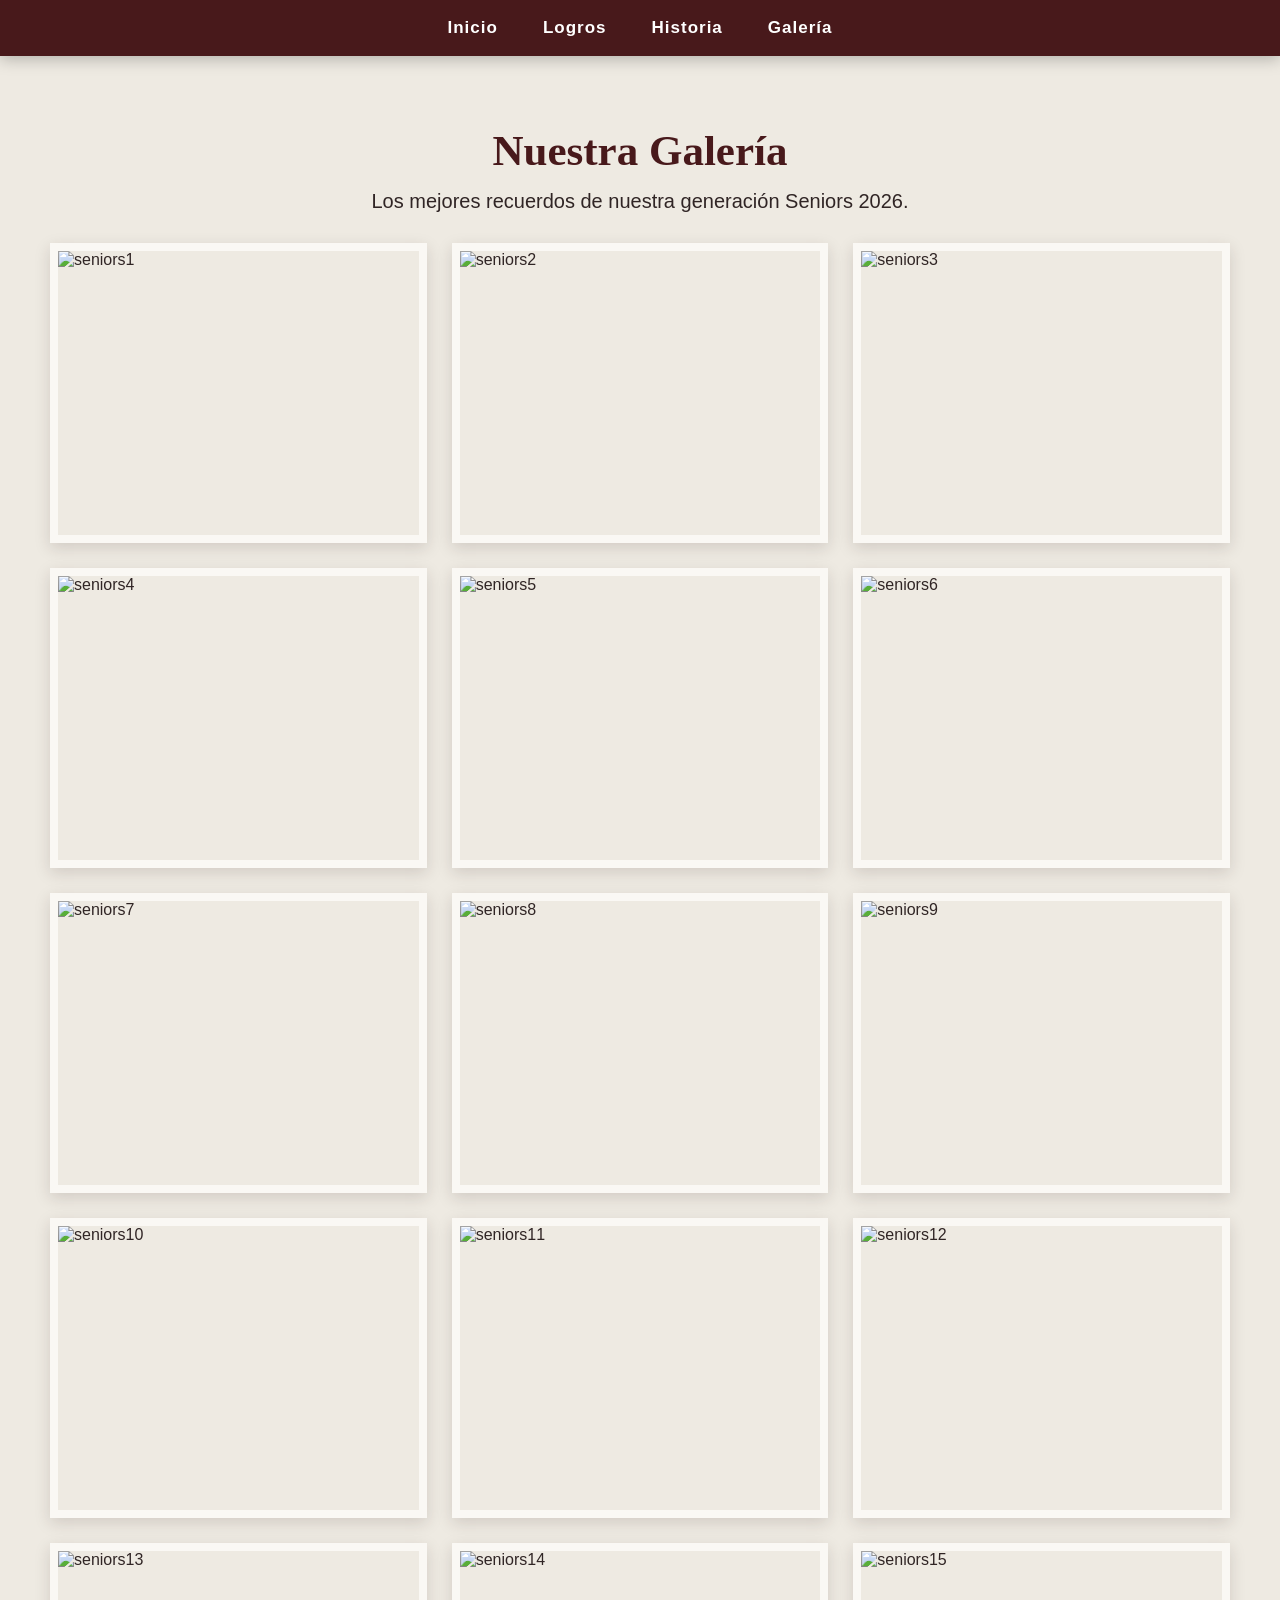
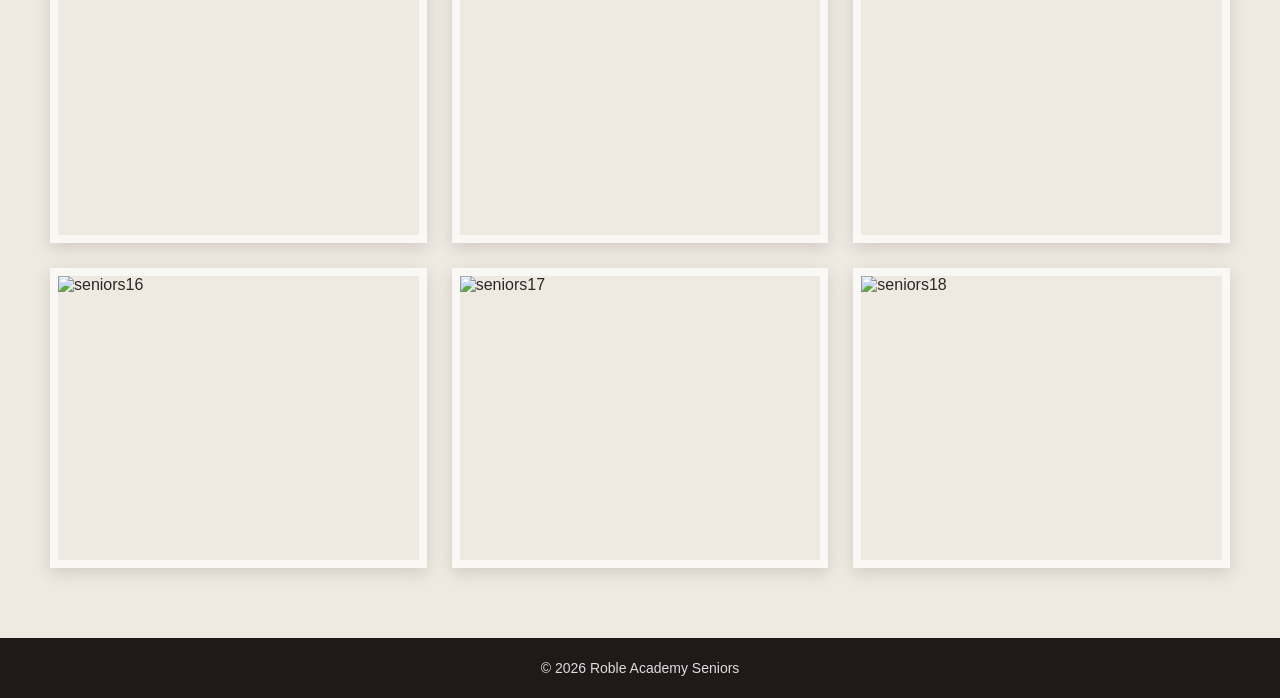
==== galeria.html @ a538a644 "Update galeria.html" ====
<!DOCTYPE html>
 <html lang="es"> 
<head>
 <meta charset="UTF-8">
 <title>Galería</title>
 <link rel="stylesheet" href="estilos.css">
 </head> 

<body> 

<nav> 
<a href="index.html">Inicio</a> 
<a href="logros.html">Logros</a> 
<a href="historia.html">Historia</a> 
<a href="galeria.html">Galería</a> 
</nav>

 <section class="pagina"> 

<h1>Nuestra Galería</h1>

 <p style="text-align:center;font-size:20px;margin-bottom:30px;"> Los mejores recuerdos de nuestra generación Seniors 2026. </p>

 <div class="galeria">

<img src="../img/seniors1.jpg" alt="seniors1">
<img src="../img/seniors2.jpg" alt="seniors2">
<img src="../img/seniors3.jpg" alt="seniors3">
<img src="../img/seniors4.jpg" alt="seniors4">
<img src="../img/seniors5.jpg" alt="seniors5">
<img src="../img/seniors6.jpg" alt="seniors6">
<img src="../img/seniors7.jpg" alt="seniors7">
<img src="../img/seniors8.jpg" alt="seniors8">
<img src="../img/seniors9.jpg" alt="seniors9">
<img src="../img/seniors10.jpg" alt="seniors10">
<img src="../img/seniors11.jpg" alt="seniors11">
<img src="../img/seniors12.jpg" alt="seniors12">
<img src="../img/seniors13.jpg" alt="seniors13">
<img src="../img/seniors14.jpg" alt="seniors14">
<img src="../img/seniors15.jpg" alt="seniors15">
<img src="../img/seniors16.jpg" alt="seniors16">
<img src="../img/seniors17.jpg" alt="seniors17">
<img src="../img/seniors18.jpg" alt="seniors18">
  
 </div>

 </section>
 <footer>
 © 2026 Roble Academy Seniors
 </footer>

 </body>
 </html>
---- estilos.css ----
/* ==============================
   GENERAL
================================= */

*{
    margin:0;
    padding:0;
    box-sizing:border-box;
}

body{
    background:#eeeae2;
    color:#302525;
    font-family:Arial, Helvetica, sans-serif;
}


/* ==============================
   NAVBAR
================================= */

nav{
    width:100%;
    background:#48191b;
    padding:18px;
    display:flex;
    justify-content:center;
    gap:45px;
    position:sticky;
    top:0;
    z-index:100;
    box-shadow:0 3px 15px rgba(0,0,0,.25);
}

nav a{
    color:#fff;
    text-decoration:none;
    font-size:17px;
    font-weight:bold;
    letter-spacing:1px;
    transition:.3s;
}

nav a:hover{
    color:#d6ad54;
}


/* ==============================
   PORTADA
================================= */

.portada{
    min-height:480px;

    display:flex;
    flex-direction:column;
    justify-content:center;
    align-items:center;
    text-align:center;

    padding:60px 20px;

    background:
    linear-gradient(
        rgba(238,234,226,.93),
        rgba(238,234,226,.93)
    );

    border-bottom:1px solid #d4c9b8;
}

.portada .small{
    color:#8b765c;
    font-size:17px;
    letter-spacing:5px;
    text-transform:uppercase;
    margin-bottom:20px;
}

.portada h1{
    font-family:Georgia,serif;
    color:#48191b;
    font-size:78px;
    letter-spacing:10px;
    line-height:1;
}

.portada h2{
    font-family:Georgia,serif;
    color:#625555;
    font-size:29px;
    font-weight:normal;
    font-style:italic;
    margin-top:20px;
}

.linea{
    width:90px;
    height:3px;
    background:#d6ad54;
    margin:28px auto;
}

.portada p{
    font-family:Georgia,serif;
    color:#6d6260;
    font-size:19px;
}


/* ==============================
   YEARBOOK
================================= */

.yearbook{
    max-width:1450px;
    margin:auto;
    padding:70px 50px;
}

.yearbook-title{
    text-align:center;
    font-family:Georgia,serif;
    font-size:43px;
    color:#48191b;
}

.yearbook-subtitle{
    text-align:center;
    color:#716766;
    margin-top:12px;
    margin-bottom:50px;
}


/* ==============================
   GRID
================================= */

.grid{
    display:grid;
    grid-template-columns:repeat(4,1fr);
    gap:30px;
}


/* ==============================
   TARJETAS
================================= */

.card{
    background:#faf8f4;
    padding:12px 12px 25px;

    border:1px solid #d5cdc1;

    box-shadow:
        0 5px 15px rgba(50,30,30,.12);

    transition:.3s;
}

.card:hover{
    transform:translateY(-8px);
    box-shadow:
        0 15px 30px rgba(50,30,30,.2);
}


/* ==============================
   FOTO
================================= */

.card img{
    width:100%;
    height:290px;
    object-fit:cover;
    display:block;
}


/* ==============================
   NOMBRE
================================= */

.card h3{
    text-align:center;
    margin-top:17px;

    color:#48191b;

    font-family:Georgia,serif;
    font-size:21px;
}


/* ==============================
   FRASE
================================= */

.card p{
    text-align:center;

    margin-top:10px;

    padding:0 8px;

    color:#665a59;

    font-family:Georgia,serif;
    font-style:italic;

    font-size:16px;
    line-height:23px;
}


/* ==============================
   DECORACIÓN
================================= */

.decoracion{
    text-align:center;
    color:#d0a74d;
    font-size:20px;
    margin-top:10px;
}


/* ==============================
   FINAL
================================= */

.final{
    background:#48191b;
    color:white;

    text-align:center;

    padding:70px 20px;
}

.final h2{
    font-family:Georgia,serif;
    font-size:40px;
}

.final p{
    margin-top:15px;

    font-family:Georgia,serif;
    font-style:italic;

    font-size:20px;
    color:#e4d6c0;
}


/* ==============================
   FOOTER
================================= */

footer{
    background:#211919;
    color:#ddd;

    text-align:center;

    padding:22px;

    font-size:14px;
}


/* ==============================
   TABLET
================================= */

@media(max-width:1100px){

    .grid{
        grid-template-columns:repeat(3,1fr);
    }

    .portada h1{
        font-size:60px;
    }

}


/* ==============================
   CELULAR
================================= */

@media(max-width:750px){

    nav{
        gap:20px;
        flex-wrap:wrap;
    }

    nav a{
        font-size:14px;
    }

    .grid{
        grid-template-columns:repeat(2,1fr);
    }

    .yearbook{
        padding:50px 20px;
    }

    .portada h1{
        font-size:43px;
        letter-spacing:5px;
    }

    .portada h2{
        font-size:23px;
    }

}


/* ==============================
   CELULAR PEQUEÑO
================================= */

@media(max-width:500px){

    .grid{
        grid-template-columns:1fr;
    }

    .card img{
        height:350px;
    }

    .yearbook-title{
        font-size:34px;
    }

}

/* ==============================
   HISTORIA
================================= */

.historia-portada{
    min-height:400px;

    display:flex;
    flex-direction:column;
    justify-content:center;
    align-items:center;

    text-align:center;

    padding:60px 20px;

    background:#eeeae2;

    border-bottom:1px solid #d4c9b8;
}

.historia-small{
    color:#8b765c;
    font-size:16px;
    letter-spacing:5px;
    margin-bottom:20px;
}

.historia-portada h1{
    font-family:Georgia,serif;
    color:#48191b;
    font-size:65px;
}

.historia-portada > p:last-child{
    font-family:Georgia,serif;
    color:#6d6260;
    font-size:19px;
}


/* ==============================
   SECCIONES
================================= */

.historia-seccion{
    max-width:1200px;
    margin:auto;
    padding:70px 40px;
}

.historia-seccion h2{
    text-align:center;
    font-family:Georgia,serif;
    color:#48191b;
    font-size:40px;
    margin-bottom:15px;
}

.historia-texto{
    max-width:900px;
    margin:20px auto;
    text-align:center;

    color:#665a59;

    font-family:Georgia,serif;
    font-size:18px;
    line-height:30px;
}

.historia-subtitulo{
    text-align:center;
    color:#716766;
    margin-bottom:45px;
}


/* ==============================
   TIMELINE
================================= */

.timeline{
    max-width:900px;
    margin:50px auto 0;

    border-left:3px solid #d6ad54;
    padding-left:40px;
}

.timeline-item{
    position:relative;
    margin-bottom:45px;
}

.timeline-item::before{
    content:"";
    position:absolute;

    width:14px;
    height:14px;

    background:#d6ad54;

    border-radius:50%;

    left:-49px;
    top:5px;
}

.timeline-year{
    color:#d0a74d;

    font-family:Georgia,serif;

    font-size:22px;
    font-weight:bold;

    margin-bottom:8px;
}

.timeline-content{
    background:#faf8f4;

    padding:22px;

    border:1px solid #d5cdc1;

    box-shadow:0 5px 15px rgba(50,30,30,.08);
}

.timeline-content h3{
    color:#48191b;

    font-family:Georgia,serif;

    font-size:23px;

    margin-bottom:10px;
}

.timeline-content p{
    color:#665a59;

    line-height:25px;
}


/* ==============================
   MOMENTOS
================================= */

.momentos-grid{
    display:grid;

    grid-template-columns:repeat(3,1fr);

    gap:30px;
}

.momento-card{
    background:#faf8f4;

    padding:12px 12px 25px;

    border:1px solid #d5cdc1;

    box-shadow:0 5px 15px rgba(50,30,30,.12);
}

.momento-card img{
    width:100%;
    height:250px;

    object-fit:cover;

    display:block;
}

.momento-card h3{
    color:#48191b;

    font-family:Georgia,serif;

    text-align:center;

    margin-top:18px;
}

.momento-card p{
    color:#665a59;

    text-align:center;

    margin-top:10px;

    line-height:23px;
}


/* ==============================
   DATOS
================================= */

.datos-grid{
    display:grid;

    grid-template-columns:repeat(3,1fr);

    gap:20px;
}

.dato-card{
    background:#faf8f4;

    border:1px solid #d5cdc1;

    padding:30px 20px;

    text-align:center;

    box-shadow:0 5px 15px rgba(50,30,30,.08);

    transition:.3s;
}

.dato-card:hover{
    transform:translateY(-5px);
}

.dato-card span{
    color:#d0a74d;
    font-size:22px;
}

.dato-card h3{
    color:#48191b;

    font-family:Georgia,serif;

    margin:12px 0;
}

.dato-card p{
    color:#665a59;

    font-family:Georgia,serif;

    font-style:italic;

    font-size:17px;
}


/* ==============================
   ANTES Y AHORA
================================= */

.antes-ahora-grid{
    display:grid;

    grid-template-columns:1fr 1fr;

    gap:40px;

    max-width:900px;

    margin:auto;
}

.comparacion{
    background:#faf8f4;

    padding:15px 15px 25px;

    border:1px solid #d5cdc1;

    box-shadow:0 5px 15px rgba(50,30,30,.1);

    text-align:center;
}

.comparacion h3{
    color:#48191b;

    font-family:Georgia,serif;

    font-size:24px;

    margin-bottom:15px;
}

.comparacion img{
    width:100%;
    height:350px;

    object-fit:cover;

    display:block;
}

.comparacion p{
    color:#665a59;

    font-family:Georgia,serif;

    font-style:italic;

    margin-top:15px;
}


/* ==============================
   RECUERDOS
================================= */

.recuerdos{
    max-width:950px;
}

.recuerdo{
    display:flex;

    gap:30px;

    align-items:center;

    padding:30px 0;

    border-bottom:1px solid #d5cdc1;
}

.recuerdo-numero{
    color:#d0a74d;

    font-family:Georgia,serif;

    font-size:35px;

    font-weight:bold;

    min-width:70px;
}

.recuerdo h3{
    color:#48191b;

    font-family:Georgia,serif;

    font-size:24px;

    margin-bottom:8px;
}

.recuerdo p{
    color:#665a59;

    line-height:25px;
}


/* ==============================
   FINAL HISTORIA
================================= */

.historia-final{
    background:#48191b;

    color:white;

    text-align:center;

    padding:80px 25px;
}

.historia-final h2{
    font-family:Georgia,serif;

    font-size:42px;
}

.historia-final > p{
    max-width:800px;

    margin:25px auto;

    color:#e4d6c0;

    font-family:Georgia,serif;

    font-size:19px;

    line-height:30px;
}

.historia-final h3{
    font-family:Georgia,serif;

    font-size:30px;

    font-weight:normal;
}

.frase-final{
    font-style:italic;
}


/* ==============================
   RESPONSIVE HISTORIA
================================= */

@media(max-width:900px){

    .momentos-grid{
        grid-template-columns:1fr 1fr;
    }

    .datos-grid{
        grid-template-columns:1fr 1fr;
    }

}


@media(max-width:600px){

    .historia-portada h1{
        font-size:43px;
    }

    .historia-seccion{
        padding:50px 20px;
    }

    .momentos-grid{
        grid-template-columns:1fr;
    }

    .datos-grid{
        grid-template-columns:1fr;
    }

    .antes-ahora-grid{
        grid-template-columns:1fr;
    }

    .timeline{
        padding-left:25px;
    }

    .timeline-item::before{
        left:-34px;
    }

    .recuerdo{
        gap:15px;
    }

    .recuerdo-numero{
        min-width:45px;
        font-size:27px;
    }

}

/* ==============================
   GALERÍA
================================= */

.pagina{
    max-width:1450px;
    margin:auto;
    padding:70px 50px;
}

.pagina h1{
    text-align:center;
    font-family:Georgia,serif;
    color:#48191b;
    font-size:43px;
    margin-bottom:15px;
}

.galeria{
    display:grid;
    grid-template-columns:repeat(3, 1fr);
    gap:25px;
}

.galeria img{
    width:100%;
    height:300px;
    object-fit:cover;
    display:block;

    border:8px solid #faf8f4;

    box-shadow:0 5px 15px rgba(50,30,30,.15);

    transition:.3s;
}

.galeria img:hover{
    transform:scale(1.03);
    box-shadow:0 10px 25px rgba(50,30,30,.25);
}


/* ==============================
   GALERÍA - TABLET
================================= */

@media(max-width:900px){

    .galeria{
        grid-template-columns:repeat(2,1fr);
    }

}


/* ==============================
   GALERÍA - CELULAR
================================= */

@media(max-width:600px){

    .pagina{
        padding:50px 20px;
    }

    .pagina h1{
        font-size:36px;
    }

    .galeria{
        grid-template-columns:1fr;
    }

    .galeria img{
        height:350px;
    }

}
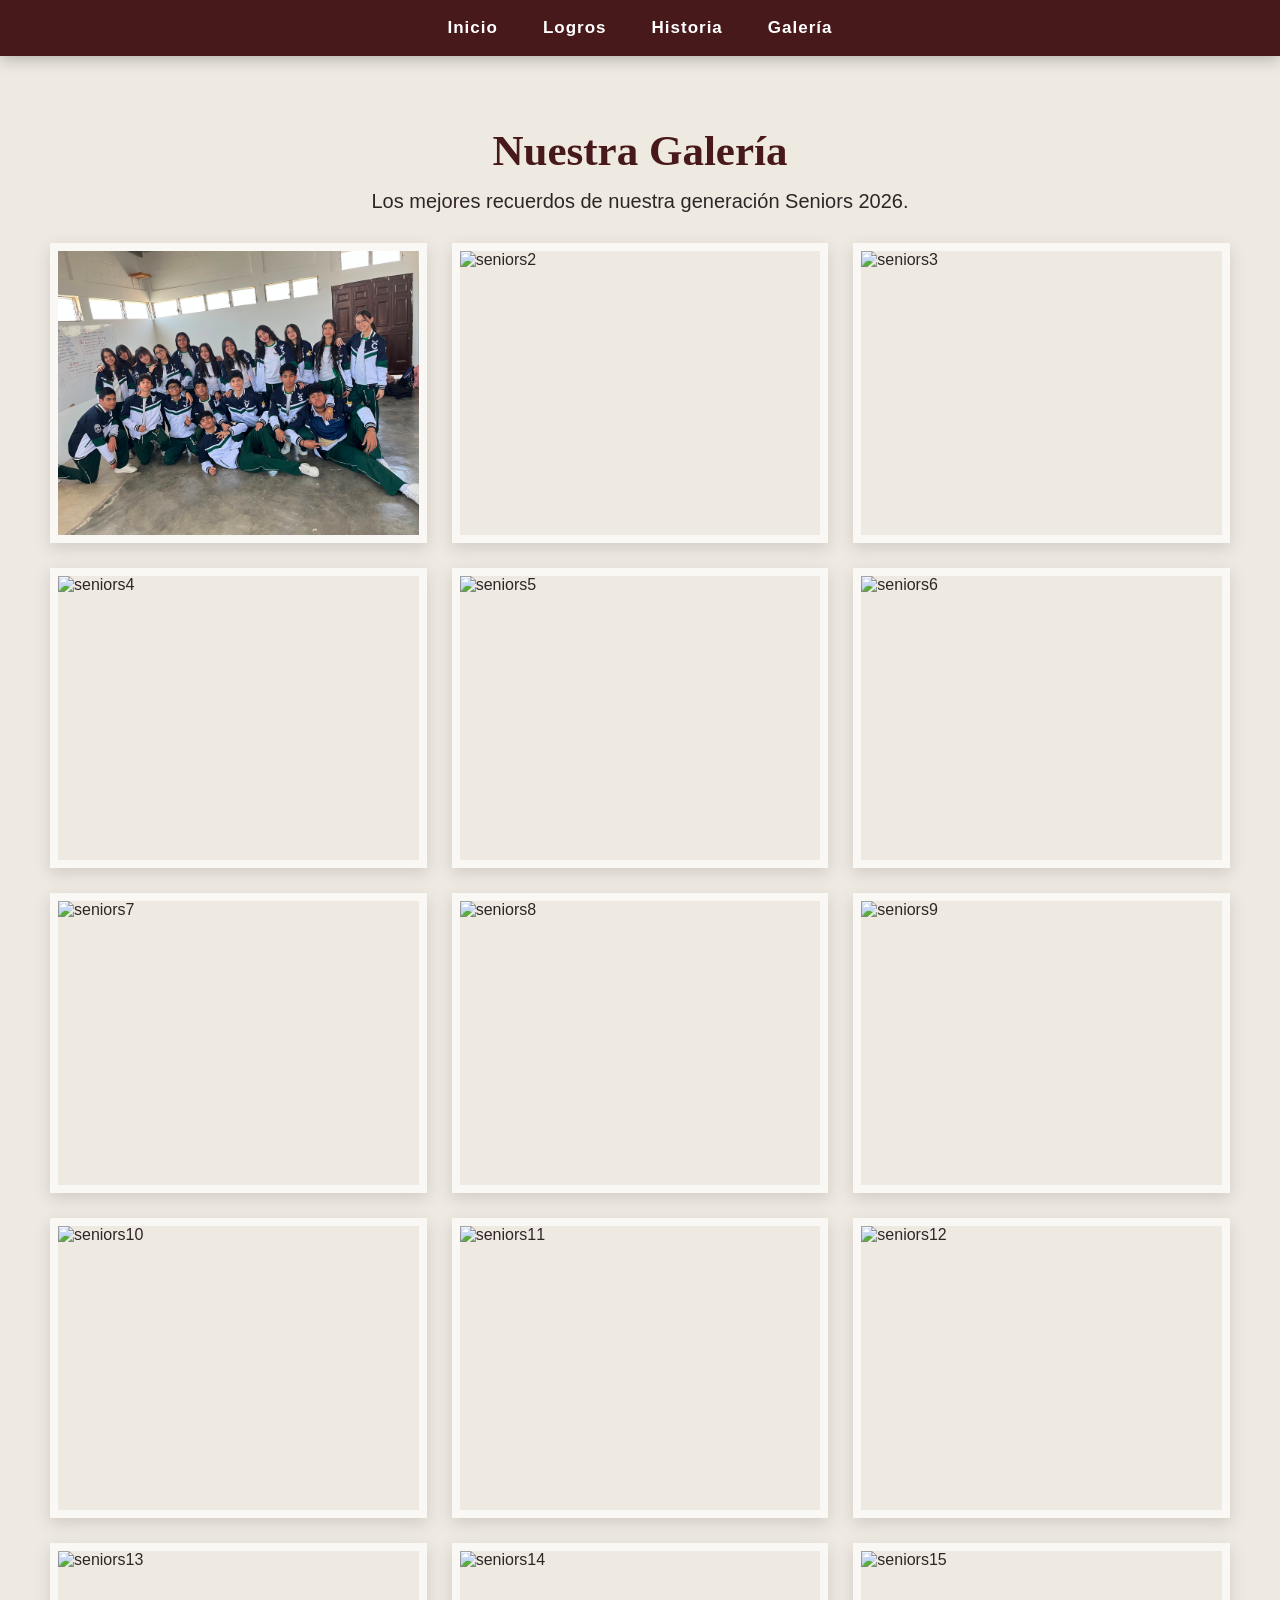
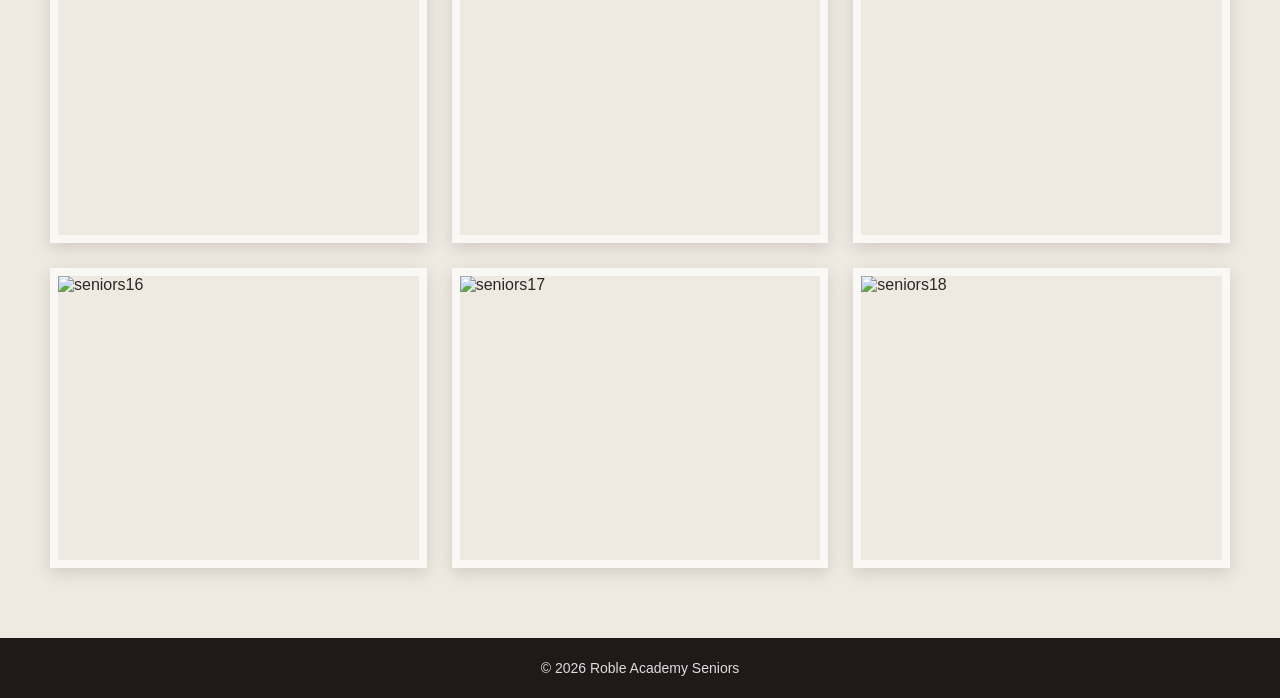
==== commit 2fec38f9: "Update galeria.html" ====
--- a/galeria.html
+++ b/galeria.html
@@ -23,24 +23,24 @@
 
  <div class="galeria">
 
-<img src="../img/seniors1.jpg" alt="seniors1">
-<img src="../img/seniors2.jpg" alt="seniors2">
-<img src="../img/seniors3.jpg" alt="seniors3">
-<img src="../img/seniors4.jpg" alt="seniors4">
-<img src="../img/seniors5.jpg" alt="seniors5">
-<img src="../img/seniors6.jpg" alt="seniors6">
-<img src="../img/seniors7.jpg" alt="seniors7">
-<img src="../img/seniors8.jpg" alt="seniors8">
-<img src="../img/seniors9.jpg" alt="seniors9">
-<img src="../img/seniors10.jpg" alt="seniors10">
-<img src="../img/seniors11.jpg" alt="seniors11">
-<img src="../img/seniors12.jpg" alt="seniors12">
-<img src="../img/seniors13.jpg" alt="seniors13">
-<img src="../img/seniors14.jpg" alt="seniors14">
-<img src="../img/seniors15.jpg" alt="seniors15">
-<img src="../img/seniors16.jpg" alt="seniors16">
-<img src="../img/seniors17.jpg" alt="seniors17">
-<img src="../img/seniors18.jpg" alt="seniors18">
+<img src="seniors1.jpeg">
+<img src="../img/seniors2.jpeg" alt="seniors2">
+<img src="../img/seniors3.jpeg" alt="seniors3">
+<img src="../img/seniors4.jpeg" alt="seniors4">
+<img src="../img/seniors5.jpeg" alt="seniors5">
+<img src="../img/seniors6.jpeg" alt="seniors6">
+<img src="../img/seniors7.jpeg" alt="seniors7">
+<img src="../img/seniors8.jpeg" alt="seniors8">
+<img src="../img/seniors9.jpeg" alt="seniors9">
+<img src="../img/seniors10.jpeg" alt="seniors10">
+<img src="../img/seniors11.jpeg" alt="seniors11">
+<img src="../img/seniors12.jpeg" alt="seniors12">
+<img src="../img/seniors13.jpeg" alt="seniors13">
+<img src="../img/seniors14.jpeg" alt="seniors14">
+<img src="../img/seniors15.jpeg" alt="seniors15">
+<img src="../img/seniors16.jpeg" alt="seniors16">
+<img src="../img/seniors17.jpeg" alt="seniors17">
+<img src="../img/seniors18.jpeg" alt="seniors18">
   
  </div>
 
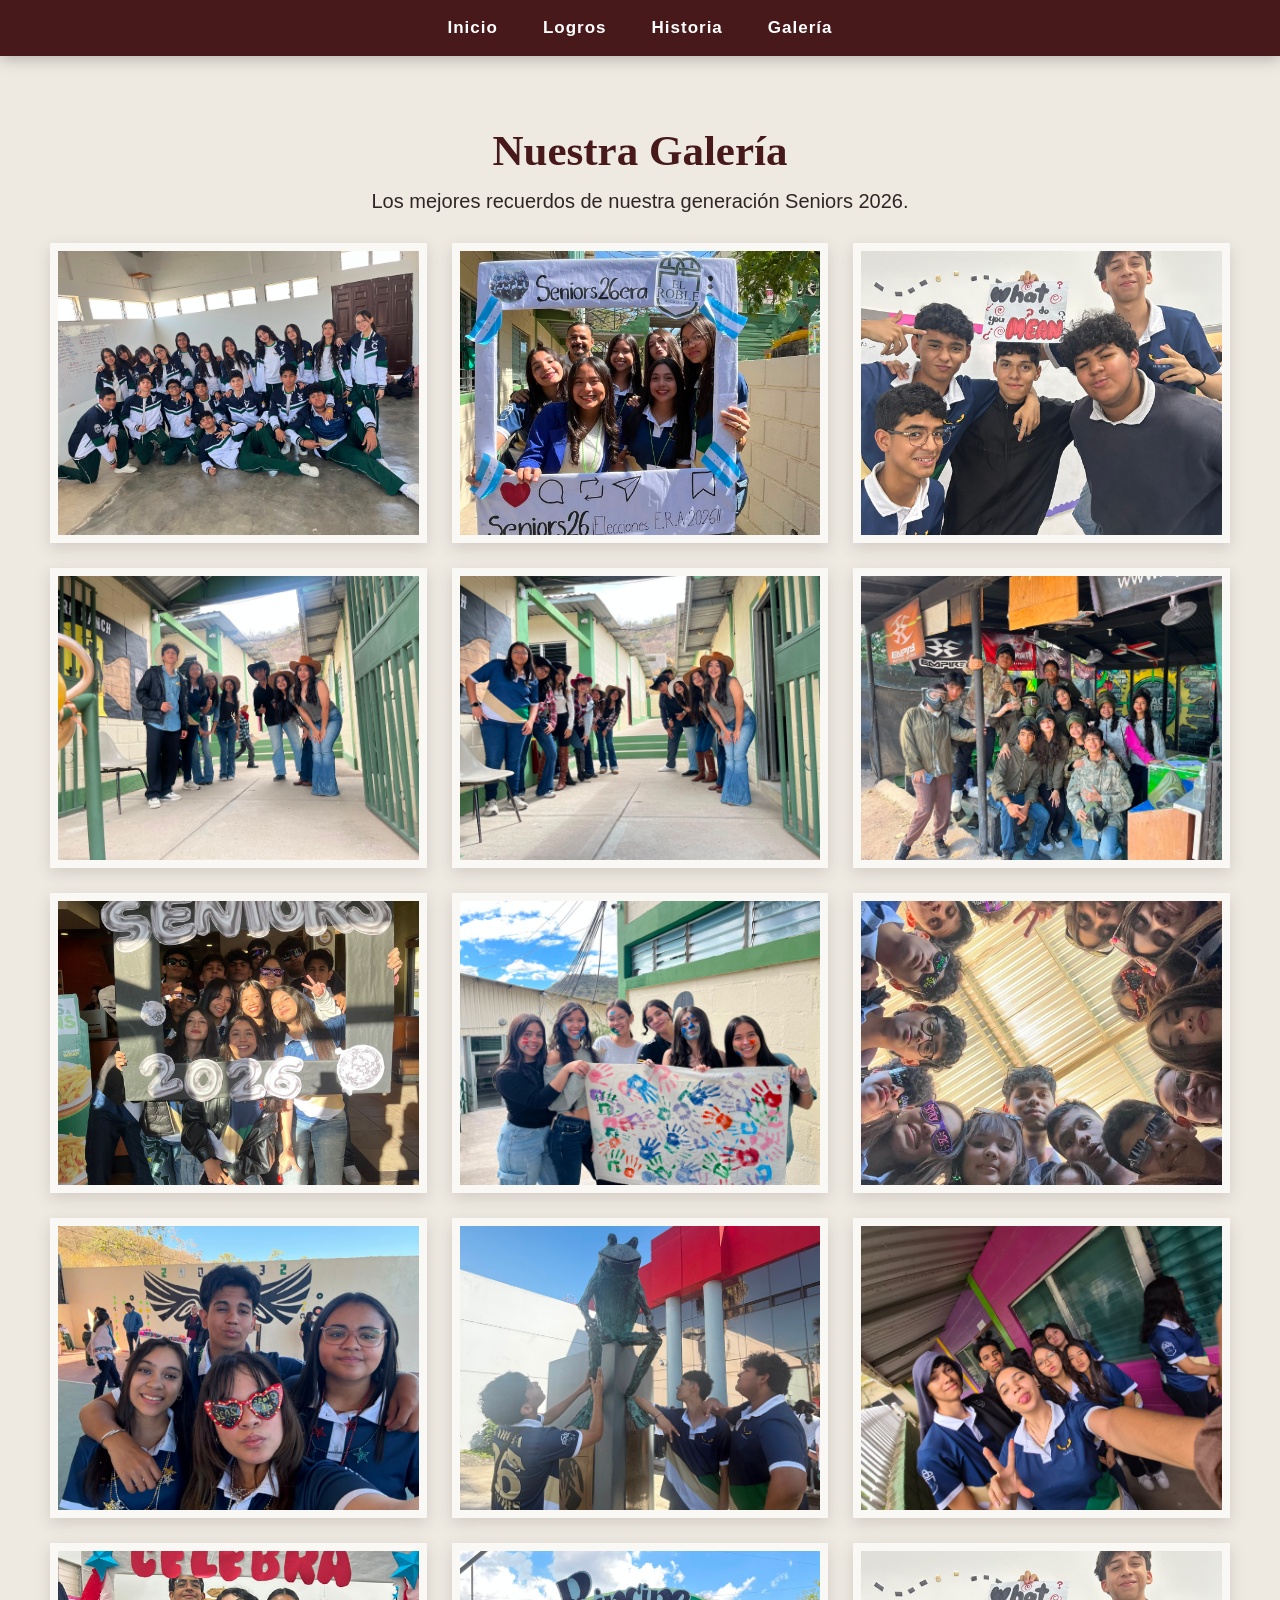
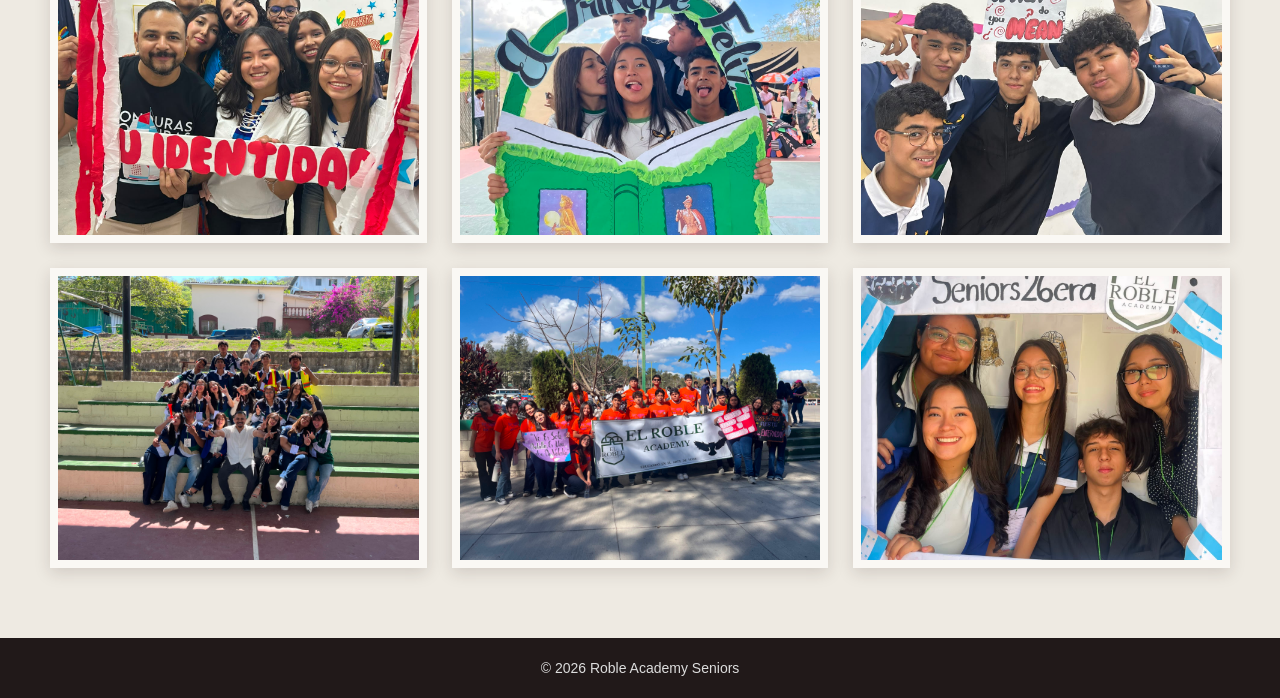
==== commit efcd89a6: "Update galeria.html" ====
--- a/galeria.html
+++ b/galeria.html
@@ -24,23 +24,23 @@
  <div class="galeria">
 
 <img src="seniors1.jpeg">
-<img src="../img/seniors2.jpeg" alt="seniors2">
-<img src="../img/seniors3.jpeg" alt="seniors3">
-<img src="../img/seniors4.jpeg" alt="seniors4">
-<img src="../img/seniors5.jpeg" alt="seniors5">
-<img src="../img/seniors6.jpeg" alt="seniors6">
-<img src="../img/seniors7.jpeg" alt="seniors7">
-<img src="../img/seniors8.jpeg" alt="seniors8">
-<img src="../img/seniors9.jpeg" alt="seniors9">
-<img src="../img/seniors10.jpeg" alt="seniors10">
-<img src="../img/seniors11.jpeg" alt="seniors11">
-<img src="../img/seniors12.jpeg" alt="seniors12">
-<img src="../img/seniors13.jpeg" alt="seniors13">
-<img src="../img/seniors14.jpeg" alt="seniors14">
-<img src="../img/seniors15.jpeg" alt="seniors15">
-<img src="../img/seniors16.jpeg" alt="seniors16">
-<img src="../img/seniors17.jpeg" alt="seniors17">
-<img src="../img/seniors18.jpeg" alt="seniors18">
+<img src="seniors2.jpeg">
+<img src="seniors3.jpeg">
+<img src="seniors4.jpeg">
+<img src="seniors5.jpeg">
+<img src="seniors6.jpeg">
+<img src="seniors7.jpeg">
+<img src="seniors8.jpeg">
+<img src="seniors9.jpeg">
+<img src="seniors10.jpeg">
+<img src="seniors11.jpeg">
+<img src="seniors12.jpeg">
+<img src="seniors13.jpeg">
+<img src="seniors14.jpeg">
+<img src="seniors15.jpeg">
+<img src="seniors16.jpeg">
+<img src="seniors17.jpeg">
+<img src="seniors18.jpeg">
   
  </div>
 
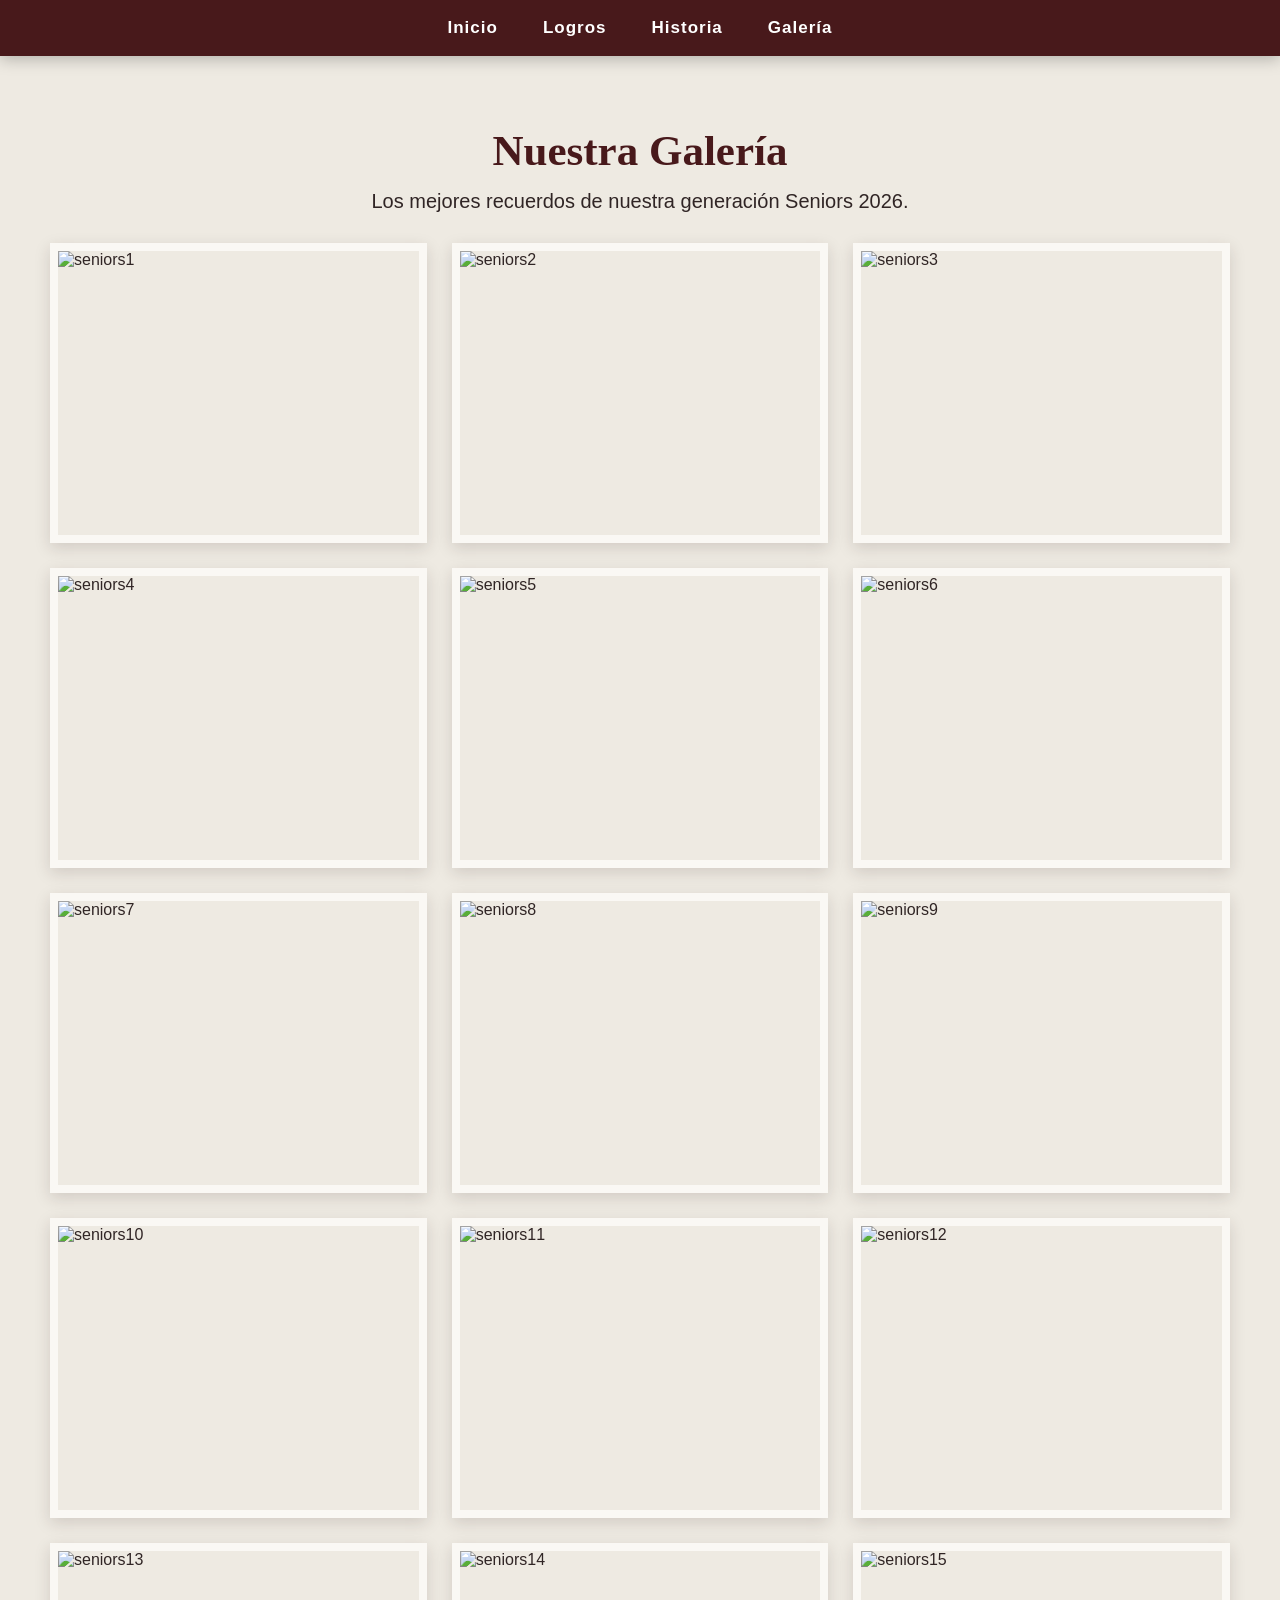
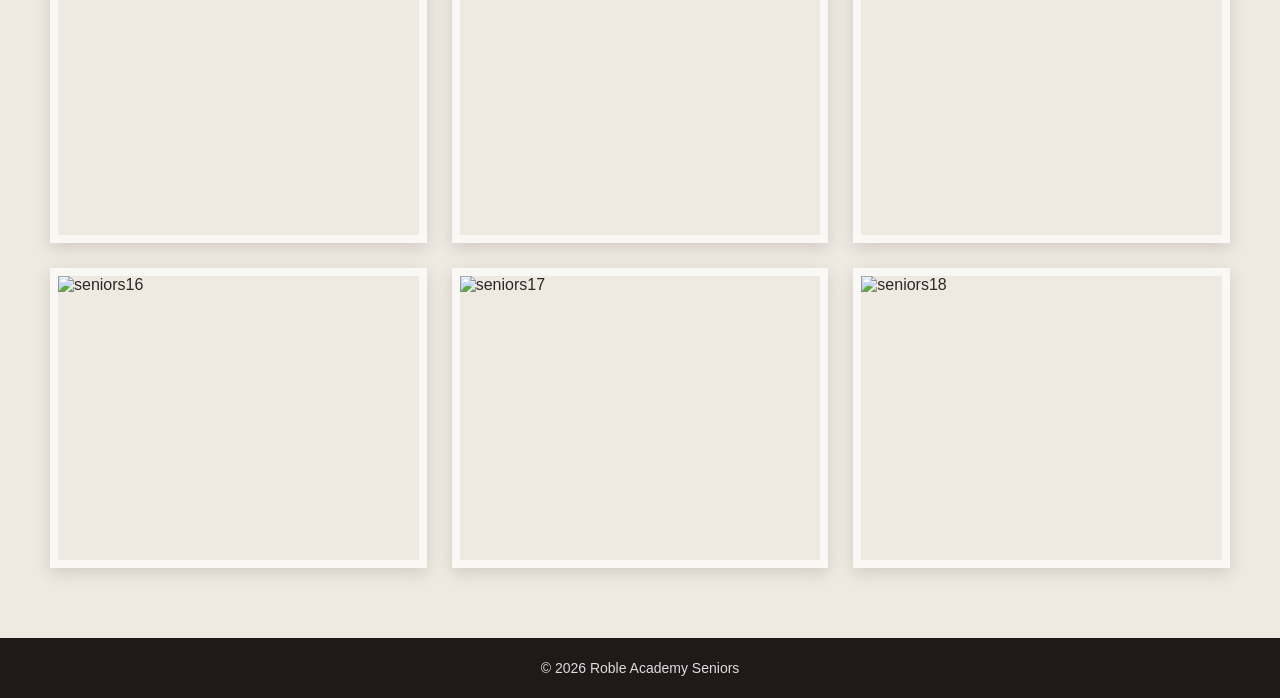
==== commit 200bbc65: "Update galeria.html" ====
--- a/galeria.html
+++ b/galeria.html
@@ -23,24 +23,24 @@
 
  <div class="galeria">
 
-<img src="seniors1.jpeg">
-<img src="seniors2.jpeg">
-<img src="seniors3.jpeg">
-<img src="seniors4.jpeg">
-<img src="seniors5.jpeg">
-<img src="seniors6.jpeg">
-<img src="seniors7.jpeg">
-<img src="seniors8.jpeg">
-<img src="seniors9.jpeg">
-<img src="seniors10.jpeg">
-<img src="seniors11.jpeg">
-<img src="seniors12.jpeg">
-<img src="seniors13.jpeg">
-<img src="seniors14.jpeg">
-<img src="seniors15.jpeg">
-<img src="seniors16.jpeg">
-<img src="seniors17.jpeg">
-<img src="seniors18.jpeg">
+<img src="../img/seniors1.jpeg" alt="seniors1">
+<img src="../img/seniors2.jpeg" alt="seniors2">
+<img src="../img/seniors3.jpeg" alt="seniors3">
+<img src="../img/seniors4.jpeg" alt="seniors4">
+<img src="../img/seniors5.jpeg" alt="seniors5">
+<img src="../img/seniors6.jpeg" alt="seniors6">
+<img src="../img/seniors7.jpeg" alt="seniors7">
+<img src="../img/seniors8.jpeg" alt="seniors8">
+<img src="../img/seniors9.jpeg" alt="seniors9">
+<img src="../img/seniors10.jpeg" alt="seniors10">
+<img src="../img/seniors11.jpeg" alt="seniors11">
+<img src="../img/seniors12.jpeg" alt="seniors12">
+<img src="../img/seniors13.jpeg" alt="seniors13">
+<img src="../img/seniors14.jpeg" alt="seniors14">
+<img src="../img/seniors15.jpeg" alt="seniors15">
+<img src="../img/seniors16.jpeg" alt="seniors16">
+<img src="../img/seniors17.jpeg" alt="seniors17">
+<img src="../img/seniors18.jpeg" alt="seniors18">
   
  </div>
 
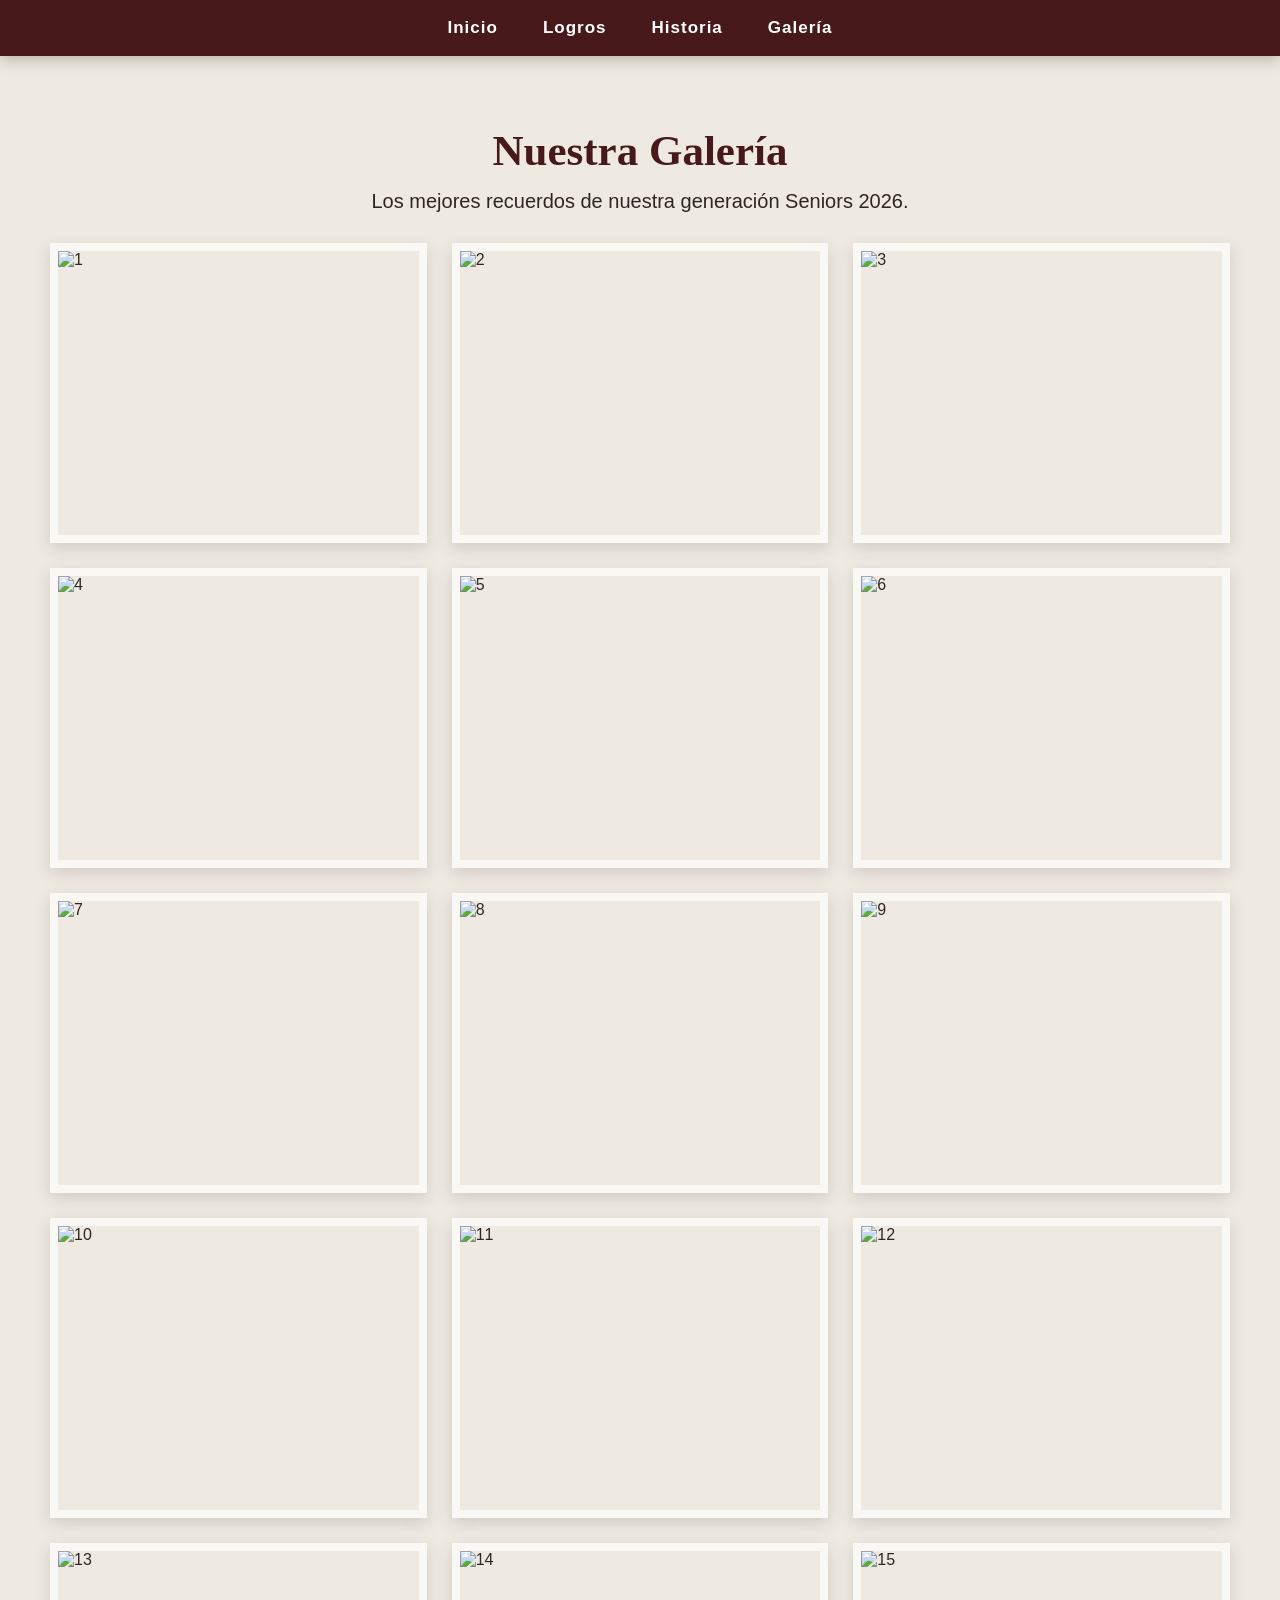
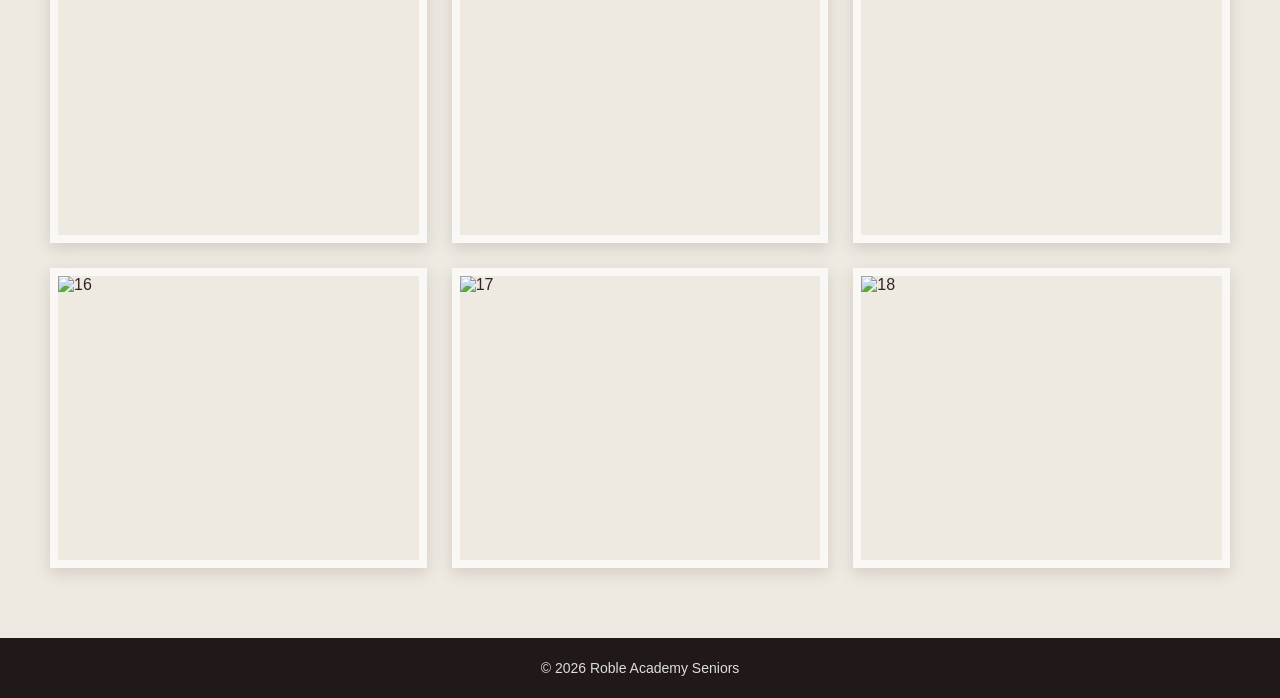
==== commit c3529ca8: "Update galeria.html" ====
--- a/galeria.html
+++ b/galeria.html
@@ -23,24 +23,24 @@
 
  <div class="galeria">
 
-<img src="../img/seniors1.jpeg" alt="seniors1">
-<img src="../img/seniors2.jpeg" alt="seniors2">
-<img src="../img/seniors3.jpeg" alt="seniors3">
-<img src="../img/seniors4.jpeg" alt="seniors4">
-<img src="../img/seniors5.jpeg" alt="seniors5">
-<img src="../img/seniors6.jpeg" alt="seniors6">
-<img src="../img/seniors7.jpeg" alt="seniors7">
-<img src="../img/seniors8.jpeg" alt="seniors8">
-<img src="../img/seniors9.jpeg" alt="seniors9">
-<img src="../img/seniors10.jpeg" alt="seniors10">
-<img src="../img/seniors11.jpeg" alt="seniors11">
-<img src="../img/seniors12.jpeg" alt="seniors12">
-<img src="../img/seniors13.jpeg" alt="seniors13">
-<img src="../img/seniors14.jpeg" alt="seniors14">
-<img src="../img/seniors15.jpeg" alt="seniors15">
-<img src="../img/seniors16.jpeg" alt="seniors16">
-<img src="../img/seniors17.jpeg" alt="seniors17">
-<img src="../img/seniors18.jpeg" alt="seniors18">
+<img src="img/1.jpeg" alt="1">
+<img src="img/2.jpeg" alt="2">
+<img src="img/3.jpeg" alt="3">
+<img src="img/4.jpeg" alt="4">
+<img src="img/5.jpeg" alt="5">
+<img src="img/6.jpeg" alt="6">
+<img src="img/7.jpeg" alt="7">
+<img src="img/8.jpeg" alt="8">
+<img src="img/9.jpeg" alt="9">
+<img src="img/10.jpeg" alt="10">
+<img src="img/11.jpeg" alt="11">
+<img src="img/12.jpeg" alt="12">
+<img src="img/13.jpeg" alt="13">
+<img src="img/14.jpeg" alt="14">
+<img src="img/15.jpeg" alt="15">
+<img src="img/16.jpeg" alt="16">
+<img src="img/17.jpeg" alt="17">
+<img src="img/18.jpeg" alt="18">
   
  </div>
 
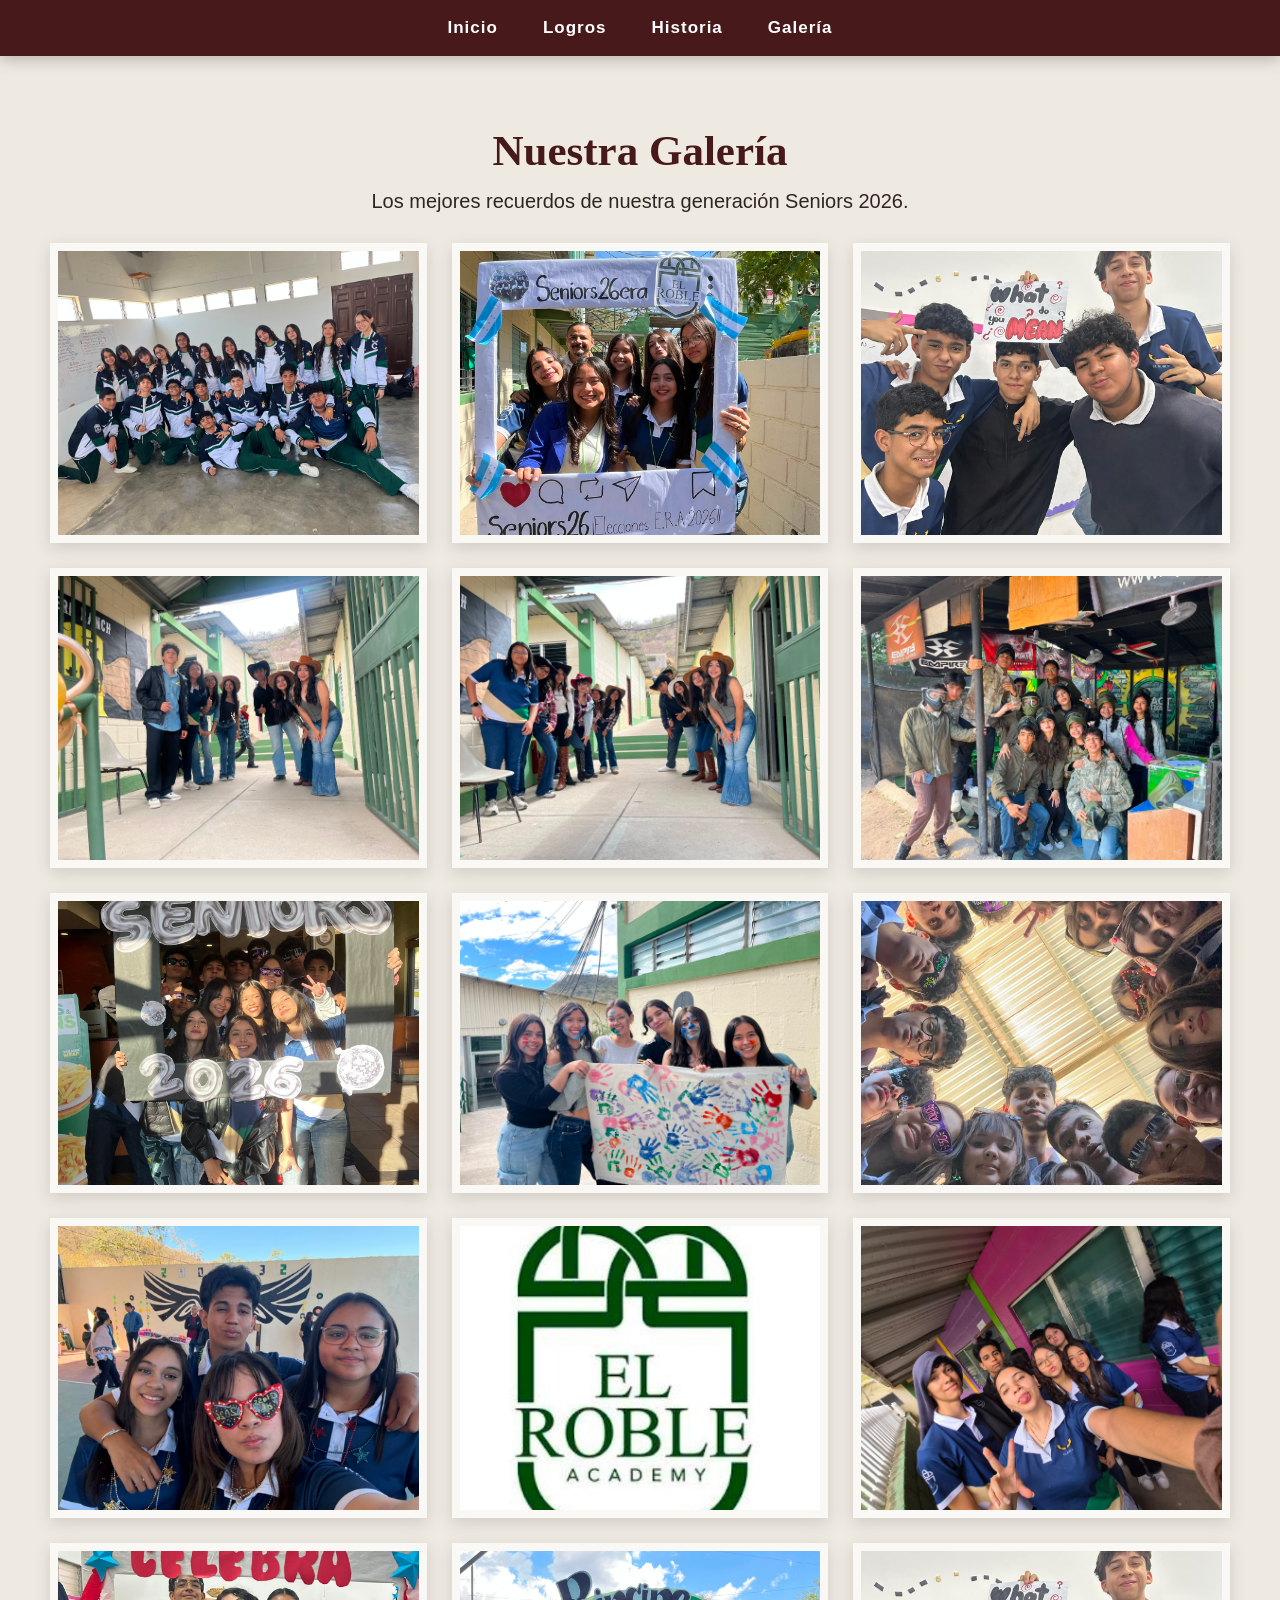
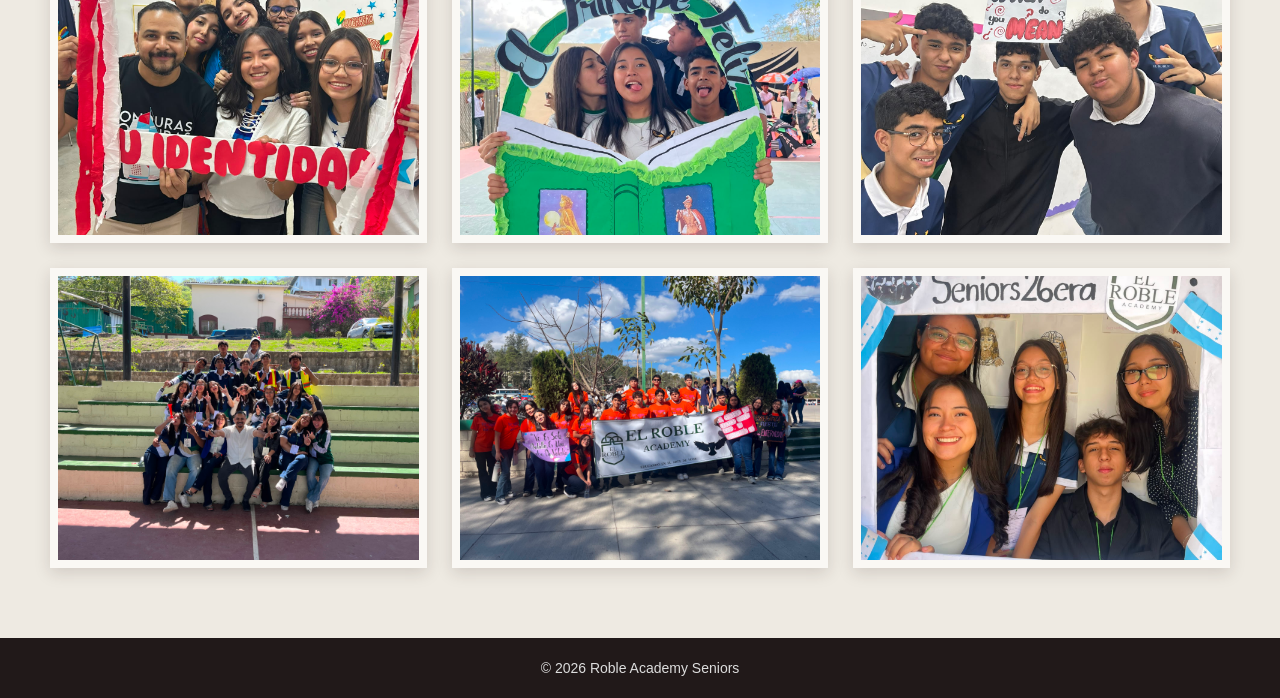
==== commit 1be748d0: "Update galeria.html" ====
--- a/galeria.html
+++ b/galeria.html
@@ -23,24 +23,24 @@
 
  <div class="galeria">
 
-<img src="img/1.jpeg" alt="1">
-<img src="img/2.jpeg" alt="2">
-<img src="img/3.jpeg" alt="3">
-<img src="img/4.jpeg" alt="4">
-<img src="img/5.jpeg" alt="5">
-<img src="img/6.jpeg" alt="6">
-<img src="img/7.jpeg" alt="7">
-<img src="img/8.jpeg" alt="8">
-<img src="img/9.jpeg" alt="9">
-<img src="img/10.jpeg" alt="10">
-<img src="img/11.jpeg" alt="11">
-<img src="img/12.jpeg" alt="12">
-<img src="img/13.jpeg" alt="13">
-<img src="img/14.jpeg" alt="14">
-<img src="img/15.jpeg" alt="15">
-<img src="img/16.jpeg" alt="16">
-<img src="img/17.jpeg" alt="17">
-<img src="img/18.jpeg" alt="18">
+<img src="1.jpeg" alt="1">
+<img src="2.jpeg" alt="2">
+<img src="3.jpeg" alt="3">
+<img src="4.jpeg" alt="4">
+<img src="5.jpeg" alt="5">
+<img src="6.jpeg" alt="6">
+<img src="7.jpeg" alt="7">
+<img src="8.jpeg" alt="8">
+<img src="9.jpeg" alt="9">
+<img src="10.jpeg" alt="10">
+<img src="11.jpeg" alt="11">
+<img src="12.jpeg" alt="12">
+<img src="13.jpeg" alt="13">
+<img src="14.jpeg" alt="14">
+<img src="15.jpeg" alt="15">
+<img src="16.jpeg" alt="16">
+<img src="17.jpeg" alt="17">
+<img src="18.jpeg" alt="18">
   
  </div>
 
